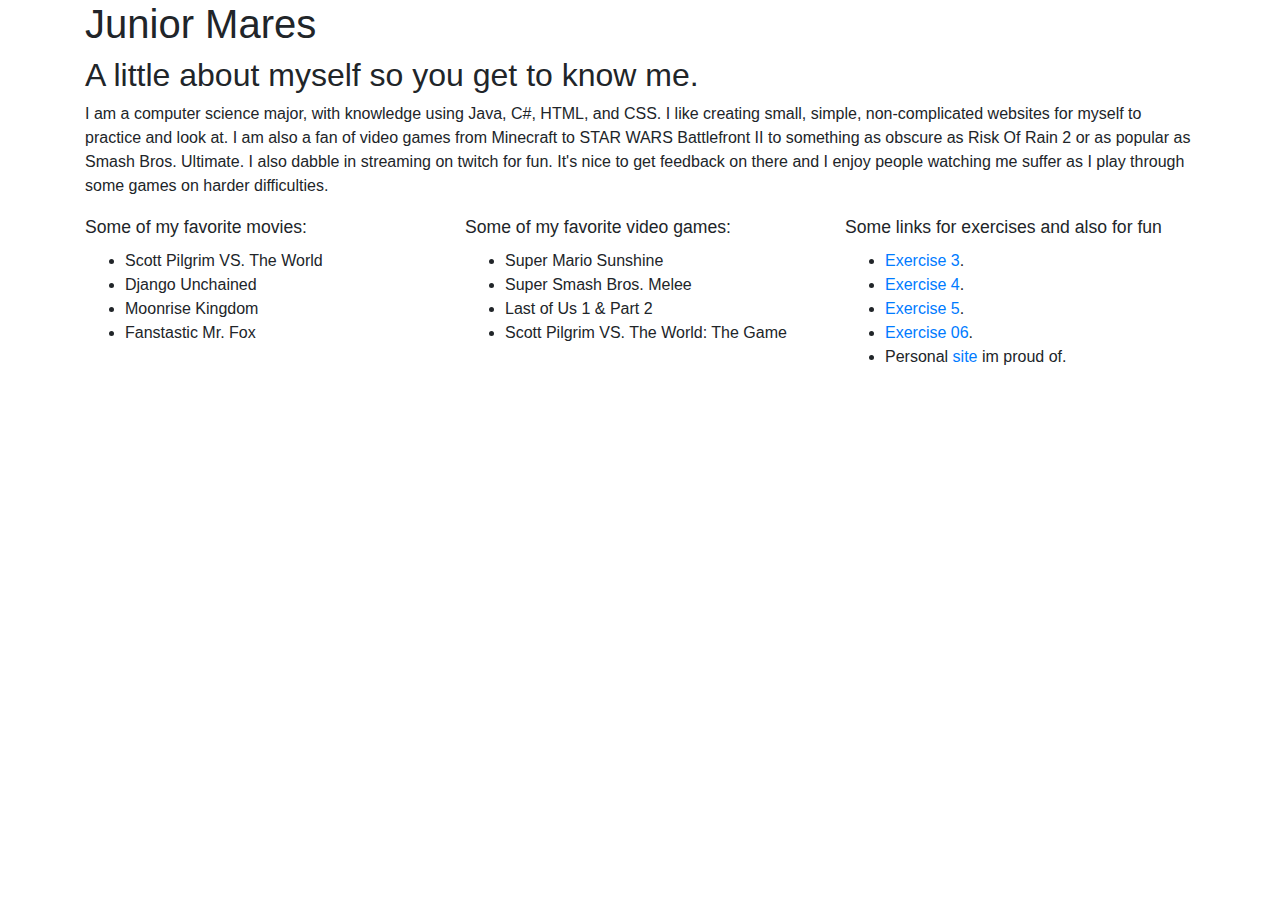
==== index.html @ 5d1f241f "Update index.html" ====
<!DOCTYPE HTML>
<html>
  <head>
    <meta name="viewport" content="width=device-width, initial-scale=1, minimum-scale=1" />
    <title>Junior Mares: EX 2</title>
    <link rel="stylesheet" href="https://stackpath.bootstrapcdn.com/bootstrap/4.5.2/css/bootstrap.min.css" integrity="sha384-JcKb8q3iqJ61gNV9KGb8thSsNjpSL0n8PARn9HuZOnIxN0hoP+VmmDGMN5t9UJ0Z" crossorigin="anonymous">

    <script src="https://code.jquery.com/jquery-3.5.1.slim.min.js" integrity="sha384-DfXdz2htPH0lsSSs5nCTpuj/zy4C+OGpamoFVy38MVBnE+IbbVYUew+OrCXaRkfj" crossorigin="anonymous"></script>
    <script src="https://cdn.jsdelivr.net/npm/popper.js@1.16.1/dist/umd/popper.min.js" integrity="sha384-9/reFTGAW83EW2RDu2S0VKaIzap3H66lZH81PoYlFhbGU+6BZp6G7niu735Sk7lN" crossorigin="anonymous"></script>
    <script src="https://stackpath.bootstrapcdn.com/bootstrap/4.5.2/js/bootstrap.min.js" integrity="sha384-B4gt1jrGC7Jh4AgTPSdUtOBvfO8shuf57BaghqFfPlYxofvL8/KUEfYiJOMMV+rV" crossorigin="anonymous"></script>

    <style>

      body {
        font-family: Arial, sans-serif;
      }
      label {
        font-size: 110%;
      }

    </style>

</head>
  <body class="container">

    <h1>Junior Mares</h1>

    <h2>A little about myself so you get to know me.</h2>

    <p>I am a computer science major, with knowledge using Java, C#, HTML, and CSS.  I like creating small, simple, non-complicated websites for myself to practice and look at.
      I am also a fan of video games from Minecraft to STAR WARS Battlefront II to something as obscure as Risk Of Rain 2 or as popular as Smash Bros. Ultimate. I also dabble
      in streaming on twitch for fun. It's nice to get feedback on there and I enjoy people watching me suffer as I play through some games on harder difficulties.
    </p>
    <div class="row">
      <div class="col-12 col-md-4">
        <label for="favMovies">Some of my favorite movies:</label>
          <ul name="favMovies">
            <li> Scott Pilgrim VS. The World
            </li>
            <li> Django Unchained
            </li>
            <li> Moonrise Kingdom
            </li>
            <li> Fanstastic Mr. Fox
            </li>
          </ul>
      </div>
      <div class="col-12 col-md-4">
        <label for="favGames">Some of my favorite video games:</label>
          <ul name="favGames">
            <li> Super Mario Sunshine
            </li>
            <li> Super Smash Bros. Melee
            </li>
            <li> Last of Us 1 & Part 2
            </li>
            <li> Scott Pilgrim VS. The World: The Game
            </li>
          </ul>
      </div>
      <div class="col-12 col-md-4">
        <label for="links">Some links for exercises and also for fun</label>
        <ul>
          <li name="links">
            <a href="exercises\exercise03.html">Exercise 3</a>.
          </li>
          <li name="links">
            <a href="exercises\exercise04.html">Exercise 4</a>.
          </li>
          <li name="links">
            <a href="exercises\exercise05.html">Exercise 5</a>.
          </li>
          <li name="links">
            <a href="exercise06\exercise06.html">Exercise 06</a>.
          </li>
          <li>
            Personal <a href="Mares_FinalWebsite\home.html">site</a> im proud of.
          </li>
        </ul>
      </div>
    </div>
  </body>
</html>
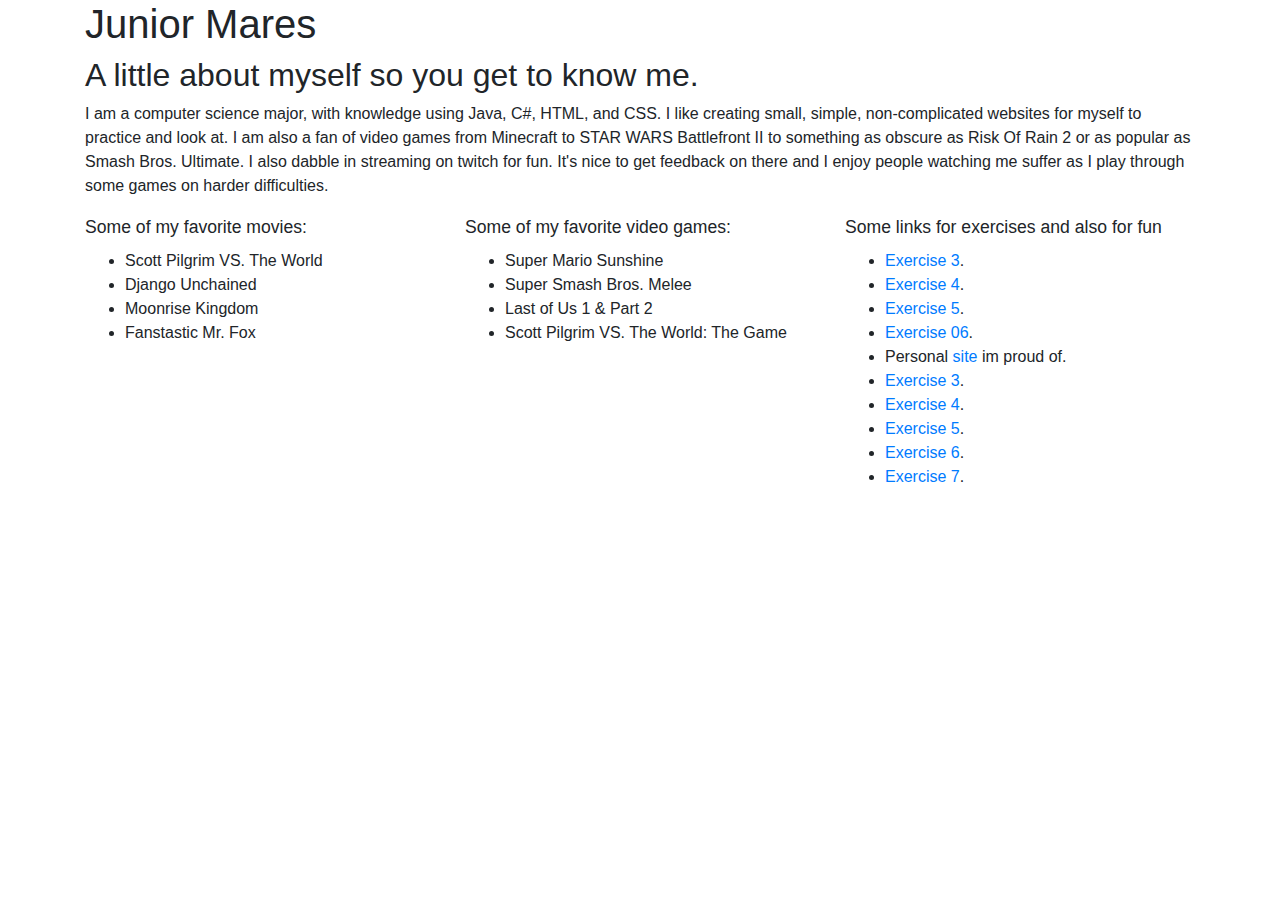
==== commit d98543bf: "exercise7update" ====
--- a/index.html
+++ b/index.html
@@ -76,6 +76,21 @@
           <li>
             Personal <a href="Mares_FinalWebsite\home.html">site</a> im proud of.
           </li>
+          <li name="links">
+            <a href="exercises\exercise03.html">Exercise 3</a>.
+          </li>
+          <li name="links">
+            <a href="exercises\exercise04.html">Exercise 4</a>.
+          </li>
+          <li name="links">
+            <a href="exercises\exercise05.html">Exercise 5</a>.
+          </li>
+          <li name="links">
+            <a href="exercise06\exercise06.html">Exercise 6</a>.
+          </li>
+          <li name="links">
+            <a href="exercise07\exercise07.html">Exercise 7</a>.
+          </li>
         </ul>
       </div>
     </div>
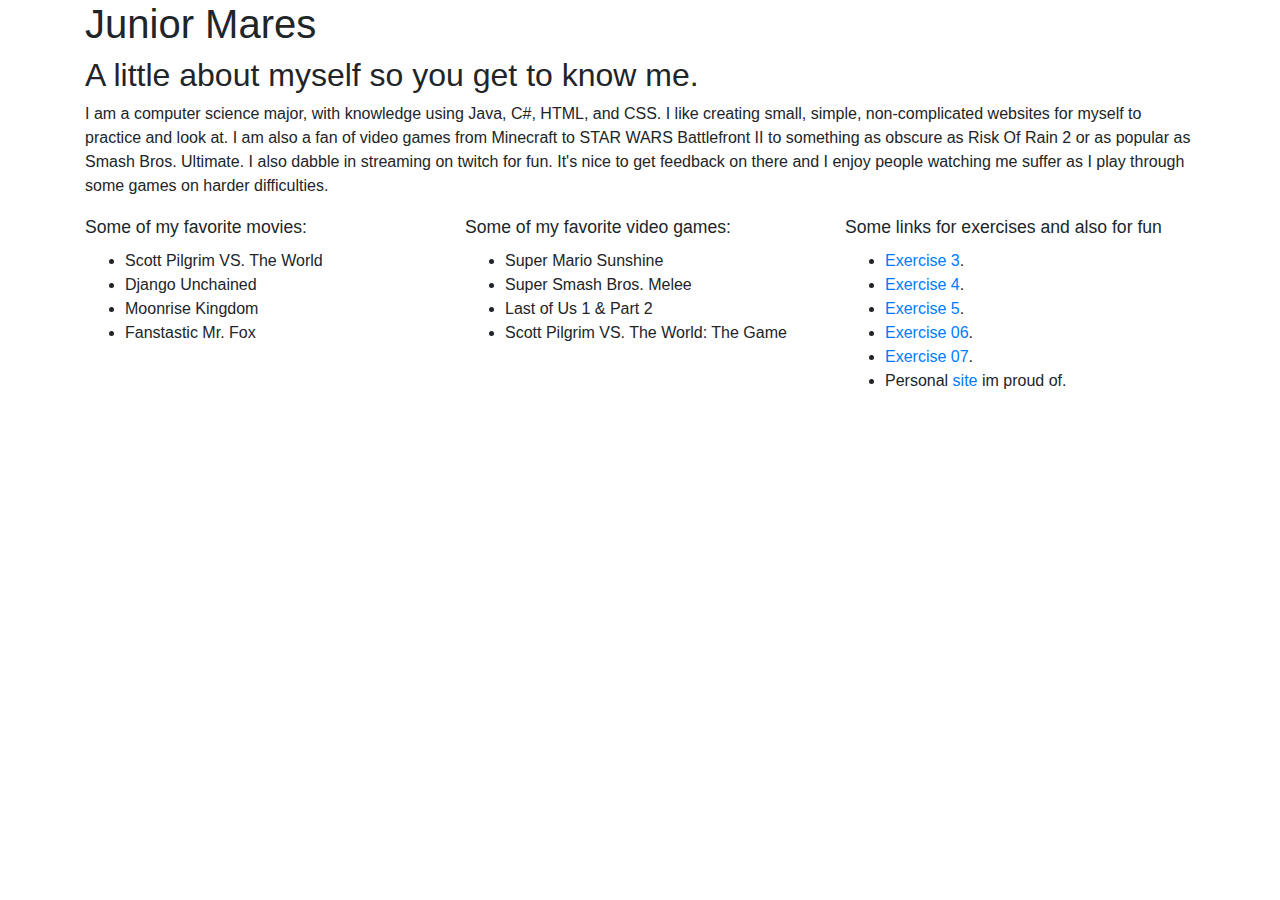
==== commit 8a840479: "Update index.html" ====
--- a/index.html
+++ b/index.html
@@ -73,23 +73,11 @@
           <li name="links">
             <a href="exercise06\exercise06.html">Exercise 06</a>.
           </li>
+          <li name="links">
+            <a href="exercise07\exercise07.html">Exercise 07</a>.
+          </li>
           <li>
             Personal <a href="Mares_FinalWebsite\home.html">site</a> im proud of.
-          </li>
-          <li name="links">
-            <a href="exercises\exercise03.html">Exercise 3</a>.
-          </li>
-          <li name="links">
-            <a href="exercises\exercise04.html">Exercise 4</a>.
-          </li>
-          <li name="links">
-            <a href="exercises\exercise05.html">Exercise 5</a>.
-          </li>
-          <li name="links">
-            <a href="exercise06\exercise06.html">Exercise 6</a>.
-          </li>
-          <li name="links">
-            <a href="exercise07\exercise07.html">Exercise 7</a>.
           </li>
         </ul>
       </div>
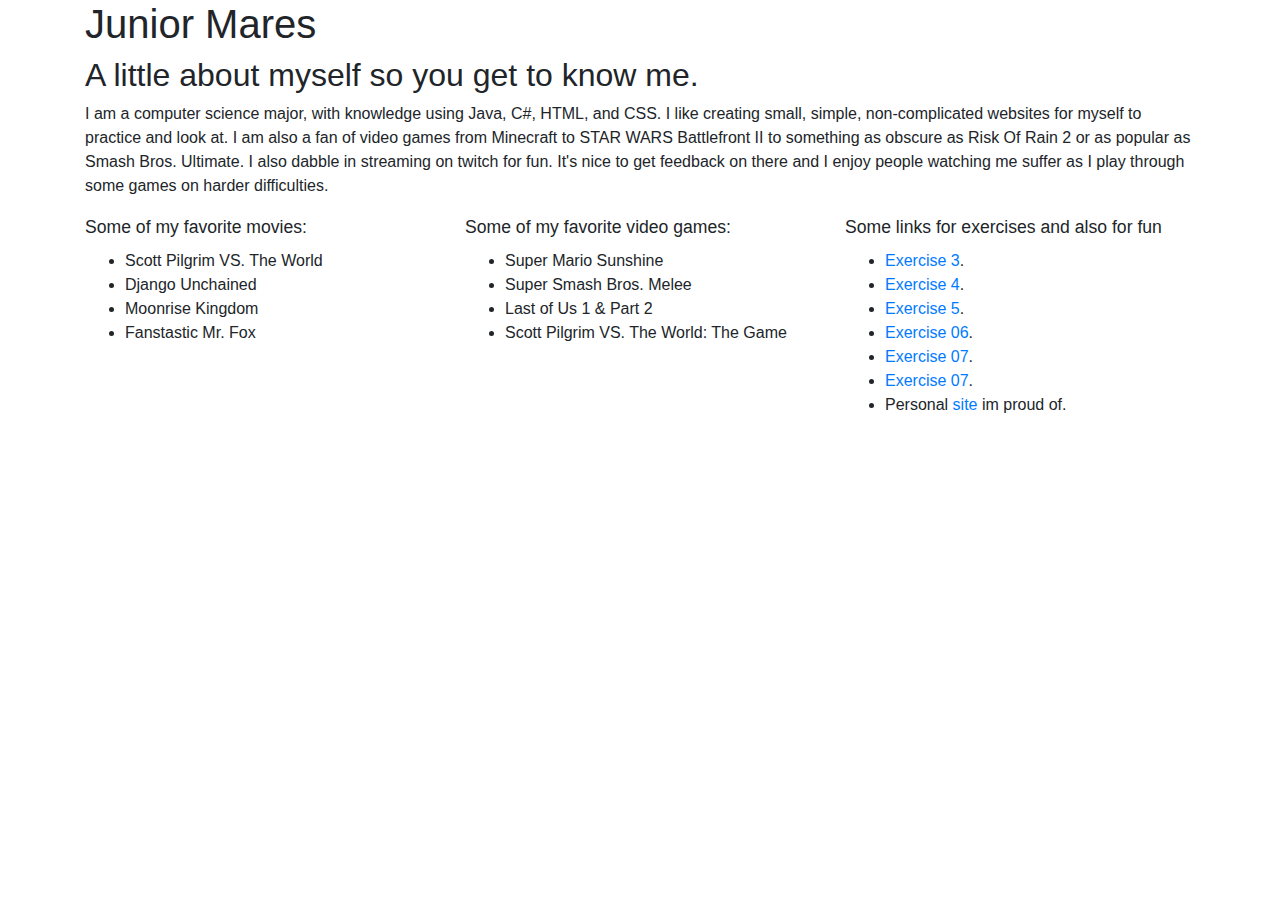
==== commit f61b8708: "Update index.html" ====
--- a/index.html
+++ b/index.html
@@ -76,6 +76,9 @@
           <li name="links">
             <a href="exercise07\exercise07.html">Exercise 07</a>.
           </li>
+          <li name="links">
+            <a href="midterm.html">Exercise 07</a>.
+          </li>
           <li>
             Personal <a href="Mares_FinalWebsite\home.html">site</a> im proud of.
           </li>
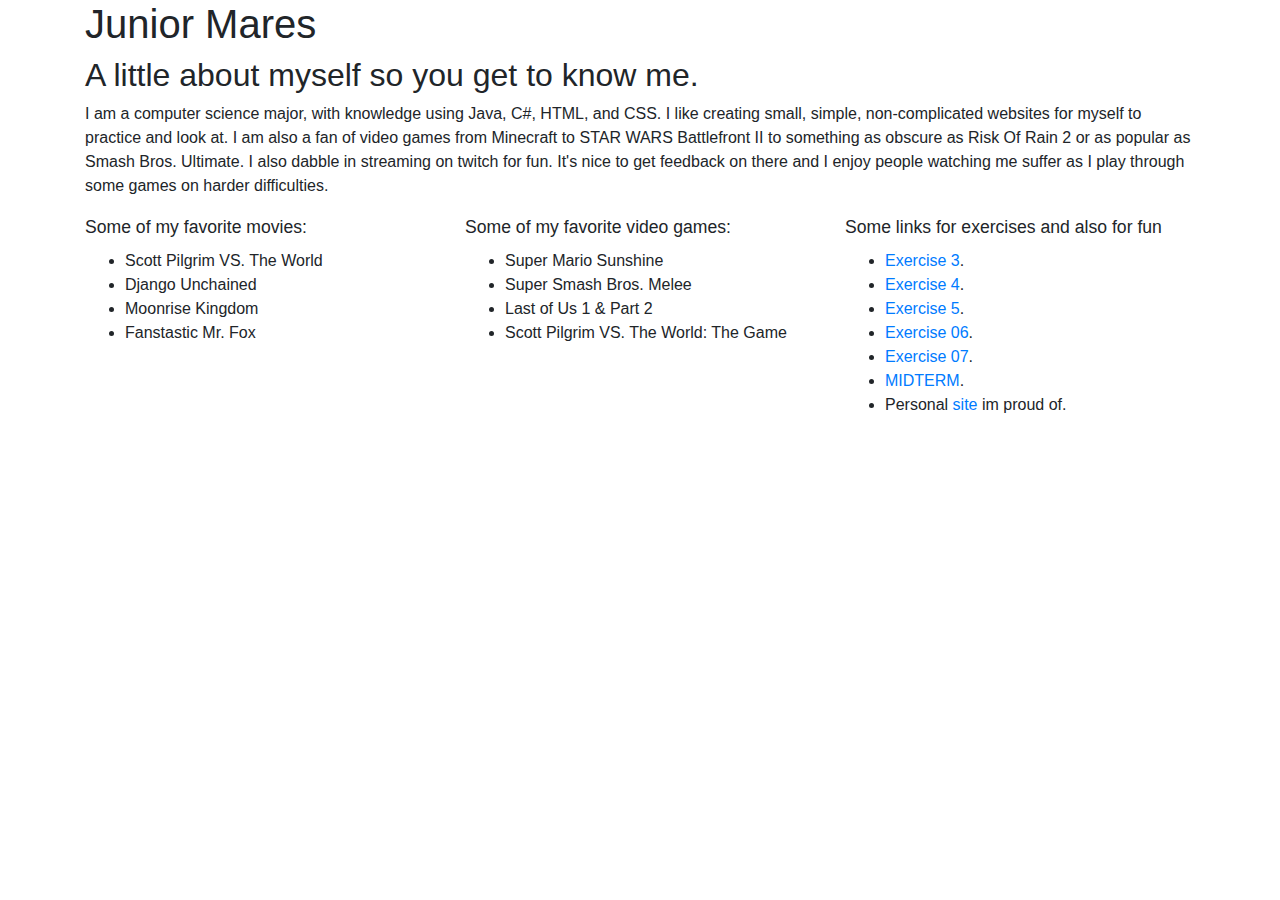
==== commit ccd363eb: "Update index.html" ====
--- a/index.html
+++ b/index.html
@@ -77,7 +77,7 @@
             <a href="exercise07\exercise07.html">Exercise 07</a>.
           </li>
           <li name="links">
-            <a href="midterm.html">Exercise 07</a>.
+            <a href="midterm.html">MIDTERM</a>.
           </li>
           <li>
             Personal <a href="Mares_FinalWebsite\home.html">site</a> im proud of.
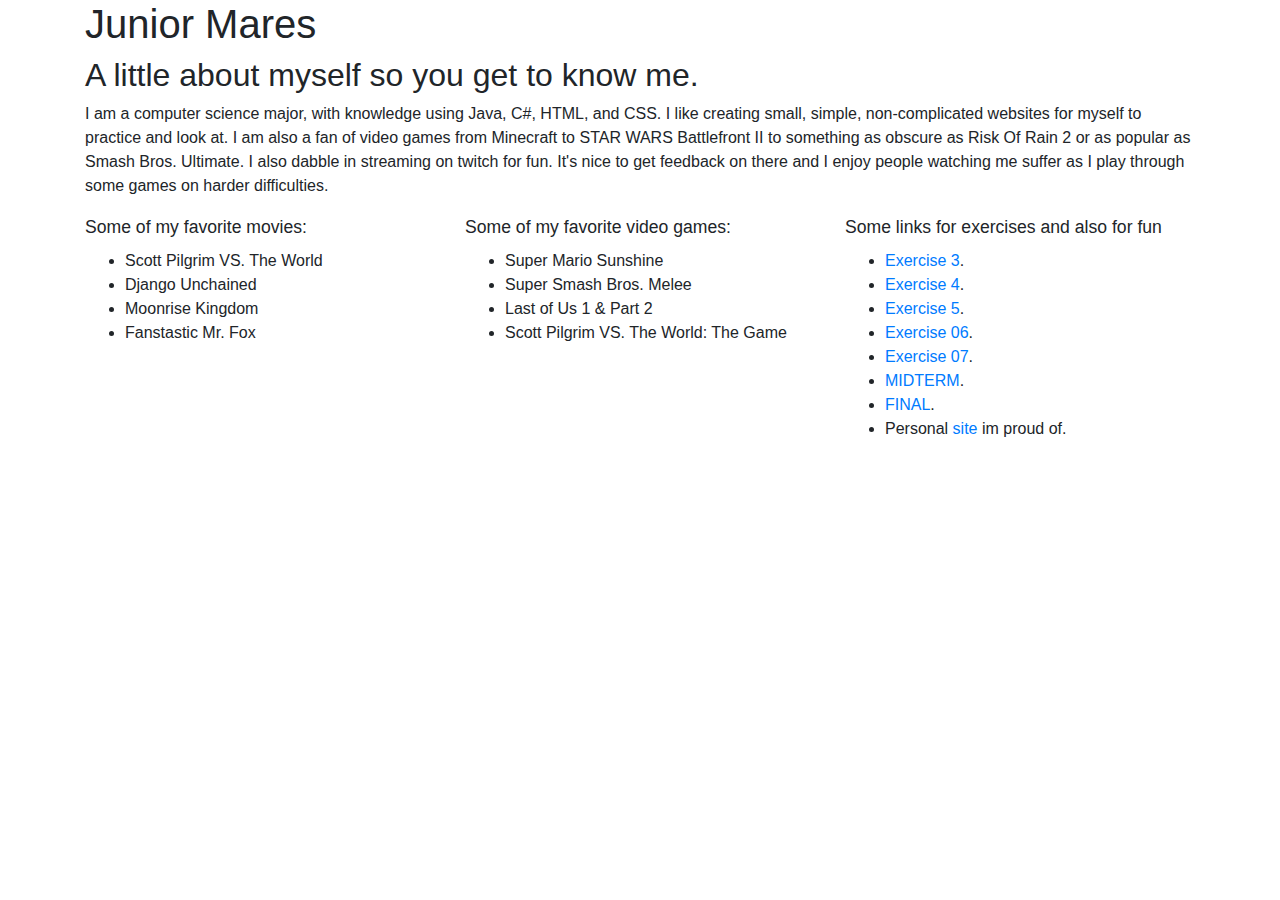
==== commit 6ea4d0e7: "Update index.html" ====
--- a/index.html
+++ b/index.html
@@ -79,6 +79,9 @@
           <li name="links">
             <a href="midterm.html">MIDTERM</a>.
           </li>
+          <li name="links">
+            <a href="/final/index.html">FINAL</a>.
+          </li>
           <li>
             Personal <a href="Mares_FinalWebsite\home.html">site</a> im proud of.
           </li>
